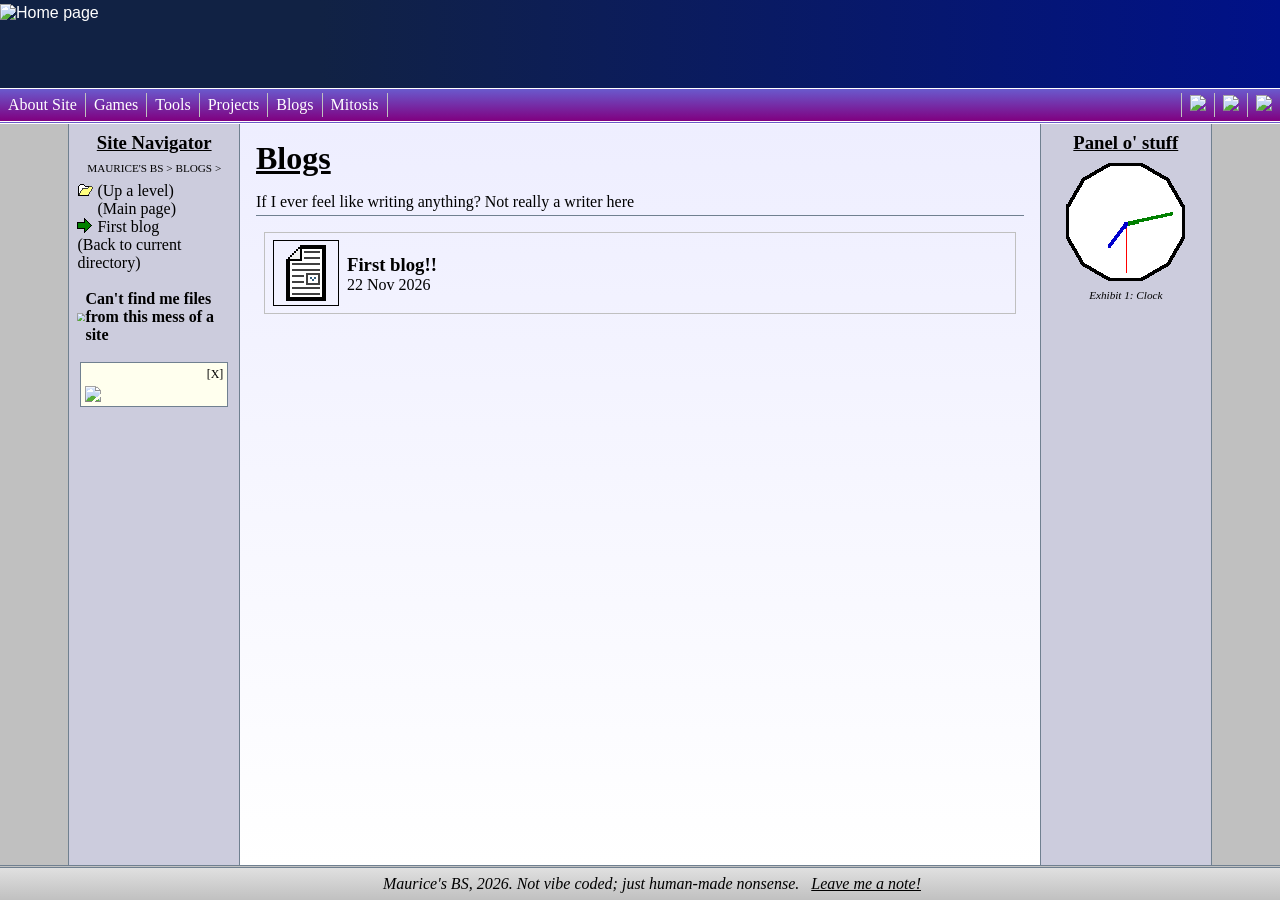
==== blogs/index.html @ 9640b633 "blogs update" ====
<!DOCTYPE html>
<html>
<head>
    <link rel="icon" href="/favicon.ico">
    <meta charset="UTF-8">
    <title>Maurice's BS</title>
    <link rel="stylesheet" href="/template.css">
    <script type="module" src="/utils.js"></script>
</head>
<body>
<div id="sharedLayout"> </div>
<template id="pageTemplate">
    <h1><u>Blogs</u></h1>
    <p style="padding-bottom:.25em; width:100%; border-bottom: 1px solid var(--colour-darkgrey)">If I ever feel like writing anything? Not really a writer here</p>
    <a class="itembox" data-img="/imgs/gallery/file.png" data-title="First blog!!" data-text="22 Nov 2026" data-link="./1.html"></a>
</template>
<script type="module" src = "/template.js"> </script>
</body>
</html>
---- template.css ----
:root{
    --weather-font: "Arial", sans-serif;
    --header-font: "Cambria", serif;
    --text-font: "Times New Roman", serif;
    --min-width: 48em;
    /* leave bg colour 2 and accent colour 1 as a name */
}

:root[data-theme="original"]{
    --colour-white: white;
    --colour-lightgrey: silver;
    --colour-darkgrey: slategrey;
    --colour-black: black;
    --header-colour: var(--colour-white);
    --bg-colour1: #124;
    --bg-colour1-tint: #018;
    --bg-colour2: purple; 
    --bg-colour2-tint: slateblue; 
    --bg-colour-light: #ccd;
    --bg-colour-lighter: #eef;
    --accent-colour1: gold;
    --accent-colour1-tint: yellow;
    --accent-bg1: #ffe;
    --a-colour: blue;
    --a-clicked: purple;
}
:root[data-theme="green"]{ /* leave bg colour 2 and accent colour 1 as a name */
    --colour-white: white;
    --colour-lightgrey:silver;
    --colour-darkgrey: SlateGray;
    --colour-black: black;
    --header-colour: var(--colour-white);
    --bg-colour1: rgb(33, 166, 100);
    --bg-colour1-tint: LimeGreen;
    --bg-colour2: ForestGreen; 
    --bg-colour2-tint: DarkGreen; 
    --bg-colour-light: rgb(210, 233, 210);
    --bg-colour-lighter: rgb(247, 255, 247);
    --accent-colour1: DarkOrange; 
    --accent-colour1-tint: Orange;
    --accent-bg1: LavenderBlush;
    --a-colour: RoyalBlue;
    --a-clicked: DarkMagenta;
}
:root[data-theme="autumn"]{ /* leave bg colour 2 and accent colour 1 as a name */
    --colour-white: white;
    --colour-lightgrey:silver;
    --colour-darkgrey: grey;
    --colour-black: black;
    --header-colour: var(--colour-white);
    --bg-colour1: darkorange;
    --bg-colour1-tint: rgb(218, 94, 0);
    --bg-colour2: chocolate; 
    --bg-colour2-tint: brown; 
    --bg-colour-light: Moccasin;
    --bg-colour-lighter: rgb(255, 251, 245);
    --accent-colour1: Turquoise; 
    --accent-colour1-tint: cyan;
    --accent-bg1: AliceBlue;
    --a-colour: RoyalBlue;
    --a-clicked: DarkMagenta;
}
:root[data-theme="winter"]{ /* leave bg colour 2 and accent colour 1 as a name */
    --colour-white: white;
    --colour-lightgrey:silver;
    --colour-darkgrey: grey;
    --colour-black: black;
    --header-colour: var(--colour-white);
    --bg-colour1: rgb(99, 137, 141);
    --bg-colour1-tint: rgb(135, 169, 169);
    --bg-colour2: LightSteelBlue; 
    --bg-colour2-tint: rgb(132, 135, 160); 
    --bg-colour-light: rgb(223, 240, 255);
    --bg-colour-lighter: aliceblue;
    --accent-colour1: Teal; 
    --accent-colour1-tint: darkcyan;
    --accent-bg1: rgb(170, 229, 209);
    --a-colour: RoyalBlue;
    --a-clicked: DarkMagenta;
}



html{
    box-sizing: border-box;
    image-rendering: pixelated;
    -webkit-font-smoothing: none;
    -moz-osx-font-smoothing: auto;  
    font-smooth: never;
    overflow-y: scroll;
    min-height:100vh;
}

a{
    color: var(--a-colour);
}
a:visited{
    color: var(--a-clicked);
}

button{
    background-color: var(--bg-colour1);
    color: var(--colour-white);
    padding: .5em 1em;
    font-family: var(--header-font);
}
button:hover{
    cursor: pointer;
    background-color: var(--bg-colour1-tint);
}
button:disabled{
    background-color: var(--colour-darkgrey);
    cursor: not-allowed;
}

body{
    min-width:var(--min-width);
    min-height:100vh;
    display: flex; flex-direction: column;
    margin: 0px;
    padding: 0px;
    font-family: var(--text-font), serif;
    color: var(--colour-black);
    background-color: var(--colour-lightgrey);
    align-items: stretch;
}
h1, h2, h3, h4{
    font-family: var(--header-font), sans-serif;
    font-weight: 700;
    margin-top: .5em;
    margin-bottom: 0px;
}

.header{
    z-index:10000;
    font-family: var(--weather-font), serif;
    position: fixed;
    width: 100%;
    top: 0;
    left: 0;
    font-size: 16px;
}
.header a, .toplink{color: var(--header-colour); text-decoration: none;}
.header a:visited{color: var(--header-colour);}
.header a:hover, .toplink span:hover{color: var(--accent-colour1); font-weight: 700;}

.banner{
    background: linear-gradient(to bottom, var(--bg-colour2-tint), var(--bg-colour2));
    width: auto;
    height: 1.5em;
    border-bottom: 3px double var(--colour-white);
    vertical-align: center;
    display: flex;
    flex-direction: row;
    flex-wrap: nowrap;
    align-items: stretch;
    padding: .25em 0px;
    color: var(--colour-white);
}
.banner.main{
    padding-left: 0px;
    padding-right: 1em;
    height: 5em;
    background: linear-gradient(to left, var(--bg-colour1-tint) 0%, var(--bg-colour1) 75%);
    border-bottom: 1px solid var(--colour-white);
}
#sharedLayout {
    display: flex;
    flex-direction: column;
    align-items: stretch;
    min-height: 100vh;
    width: 100%;
}
.weatherbox{
    margin: 0px;
    width: fit-content;
    padding: 0px;
    display: flex;
    flex-direction: column;
    justify-content: flex-end;
    height: 100%;
}
.weatherbox p{
    white-space: nowrap;
    margin: 0px;
    margin-bottom: .25em;
    color: var(--header-colour);
}
.weatherline{
    /*position: relative;*/
    display: flex;
    flex-direction: row;
    align-items: center;
}
.weatherline img{
    z-index: 1;
    /*position: absolute;
    left: 50%;
    top: 50%;
    transform: translate(-100%, -15%);*/
}
.weatherline p{
    -webkit-text-stroke: 1px var(--bg-colour1-tint);
    margin: 0;
    /*position: relative;
    text-align:right;
    transform: translate(0%, 50%);*/
    z-index: 2;
    font-size: 2em; 
    font-weight: 700; 
}
.toplink{
    display: flex;
    align-items:center;
    font-size: 1em;
    font-family: var(--header-font);
    padding: .25em .5em;
    border-right: 1px solid var(--colour-lightgrey);
}
.toplink.right{
    border-left: 1px solid var(--colour-lightgrey);
    border-right: 0px solid var(--colour-lightgrey);
}

a.itembox{
    display:flex;
    height: auto;
    min-height: 5em;
    width: auto;
    border: 1px solid var(--colour-lightgrey);
    align-items: center;
    padding-left: .5em;
    text-decoration: none;
    margin: .5em;
}
a.itembox{
    color: var(--colour-black); 
    text-decoration: none;
}
a.itembox:hover{
    cursor: pointer;
}
a.itembox:hover h3{
    color: var(--bg-colour1-tint);
    text-decoration: underline;
}
a.itembox img{
    height: auto;
    border:1px solid var(--colour-black); 
}

#pageContent{
    background: linear-gradient(to bottom, var(--bg-colour-lighter), var(--colour-white));
    background-repeat: no-repeat;
}

.pageLayout{
    min-width: fit-content;
    flex: 1 0 auto;
    margin: 0em;
    padding: 0 0em;
    align-items: stretch;
    display: flex;
    justify-content: center;
}
.pageLayout .sidebar{
    display: flex;
    align-items: center;
    flex-direction: column;
    padding: 0em .5em;
    width: 12vw;
    min-width: 8em;
    max-width: 12em;
    background-color: var(--bg-colour-light);
    border-left: 1px solid var(--colour-darkgrey);
    border-right: 1px solid var(--colour-darkgrey);
}
.pageLayout .sidebar.left{
    align-items:center;
}
.pageLayout .sidebar.left span{
    overflow-wrap: anywhere;
}
.pageLayout .sidebar.left span img{
    display: inline;
    vertical-align: middle;
    float: left;
    margin-right: .25em;
}
.pageLayout .sidebar.left span:hover{
    cursor: pointer;
    text-decoration: underline;
}

.pageLayout .sidebar p, .pageLayout .sidebar h1, .pageLayout .sidebar h2, .pageLayout .sidebar h3, .pageLayout .sidebar h4{
    text-align: center;
    width: 100%;
    margin: 0px;
    margin-top: 0px;
    padding: 0px;
}

.pageContent{
    margin: 0px;
    min-width: 32em;
    max-width: 60vw;
    padding: 1em;
    padding-top: 0em;
    flex: 1 0 auto;
    background-color: var(--colour-white);
    overflow-x:hidden;
}

.footer{
    border-top: 3px double var(--colour-darkgrey);
    background: linear-gradient(to bottom, rgb(from var(--colour-white) r g b / 0.5), var(--colour-lightgrey));
    padding: 0 2em;
    height: 2em;
    min-width: calc(var(--min-width) + 4px);
    display: flex;
    justify-content: center;
    align-items: center;
    text-align: center;
    flex:none;
}
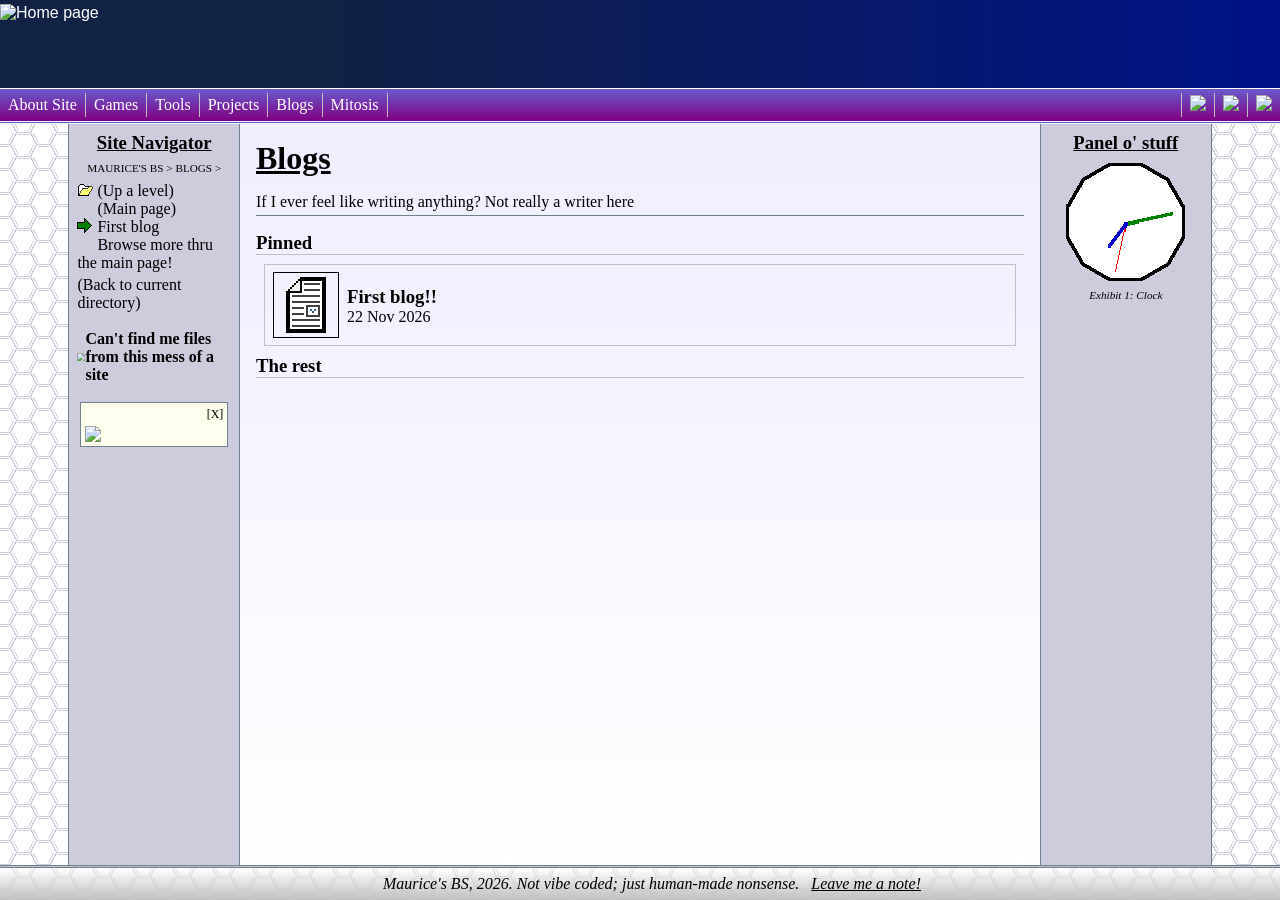
==== commit 02d736f5: "bg fixes" ====
--- a/blogs/index.html
+++ b/blogs/index.html
@@ -12,7 +12,9 @@
 <template id="pageTemplate">
     <h1><u>Blogs</u></h1>
     <p style="padding-bottom:.25em; width:100%; border-bottom: 1px solid var(--colour-darkgrey)">If I ever feel like writing anything? Not really a writer here</p>
+    <h3> Pinned </h3> <div style="width:100%; height:1px; border-top: 1px solid var(--colour-lightgrey);"></div>
     <a class="itembox" data-img="/imgs/gallery/file.png" data-title="First blog!!" data-text="22 Nov 2026" data-link="./1.html"></a>
+    <h3> The rest </h3> <div style="width:100%; height:1px; border-top: 1px solid var(--colour-lightgrey);"></div>
 </template>
 <script type="module" src = "/template.js"> </script>
 </body>
